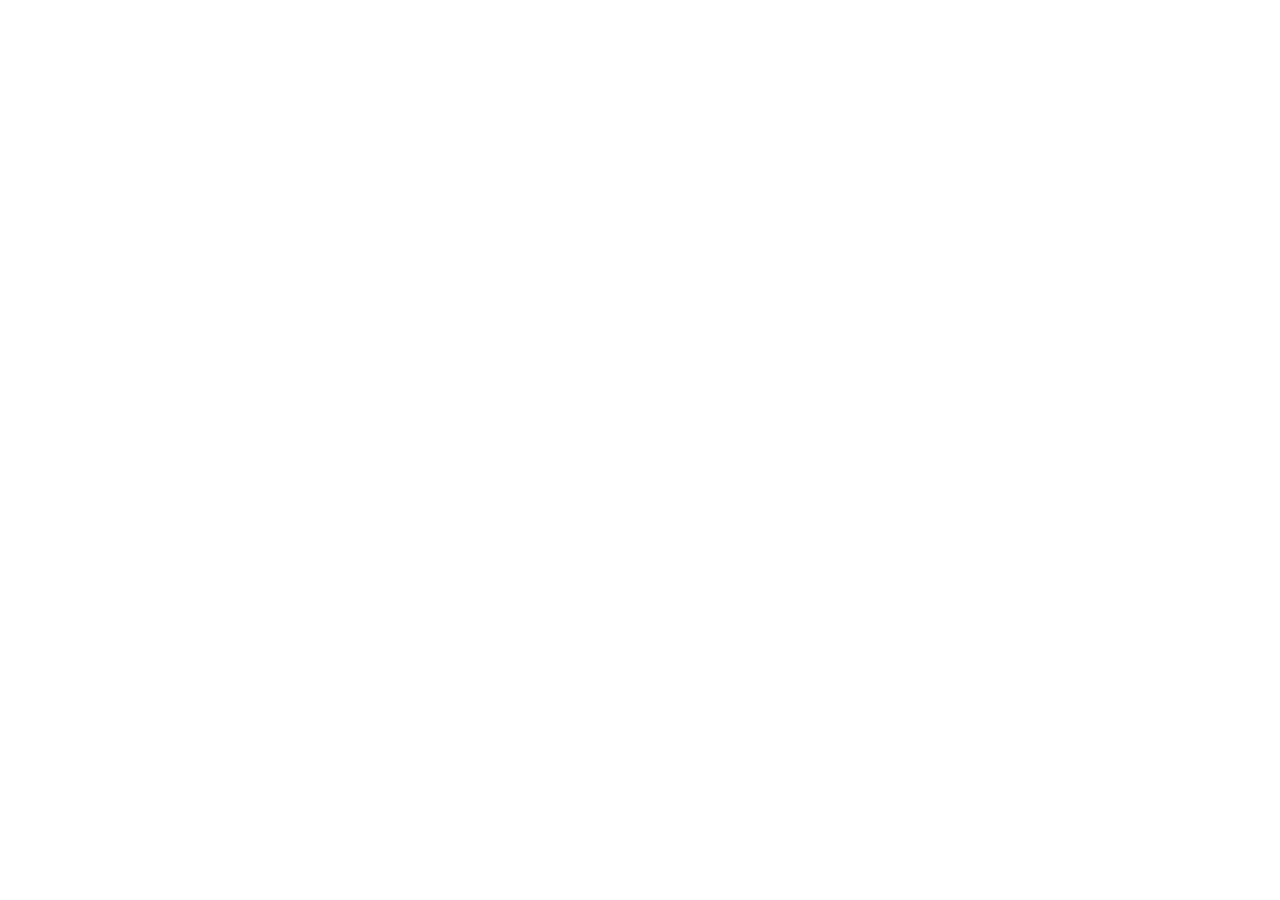
==== index.html @ ce38e267 "crea el index.html" ====
<!DOCTYPE html>
<html lang="es">
<head>
    <meta charset="UTF-8">
    <meta name="viewport" content="width=device-width, initial-scale=1.0">
    <title>Sistema de registro de juegos</title>
</head>
<body>
    
</body>
</html>
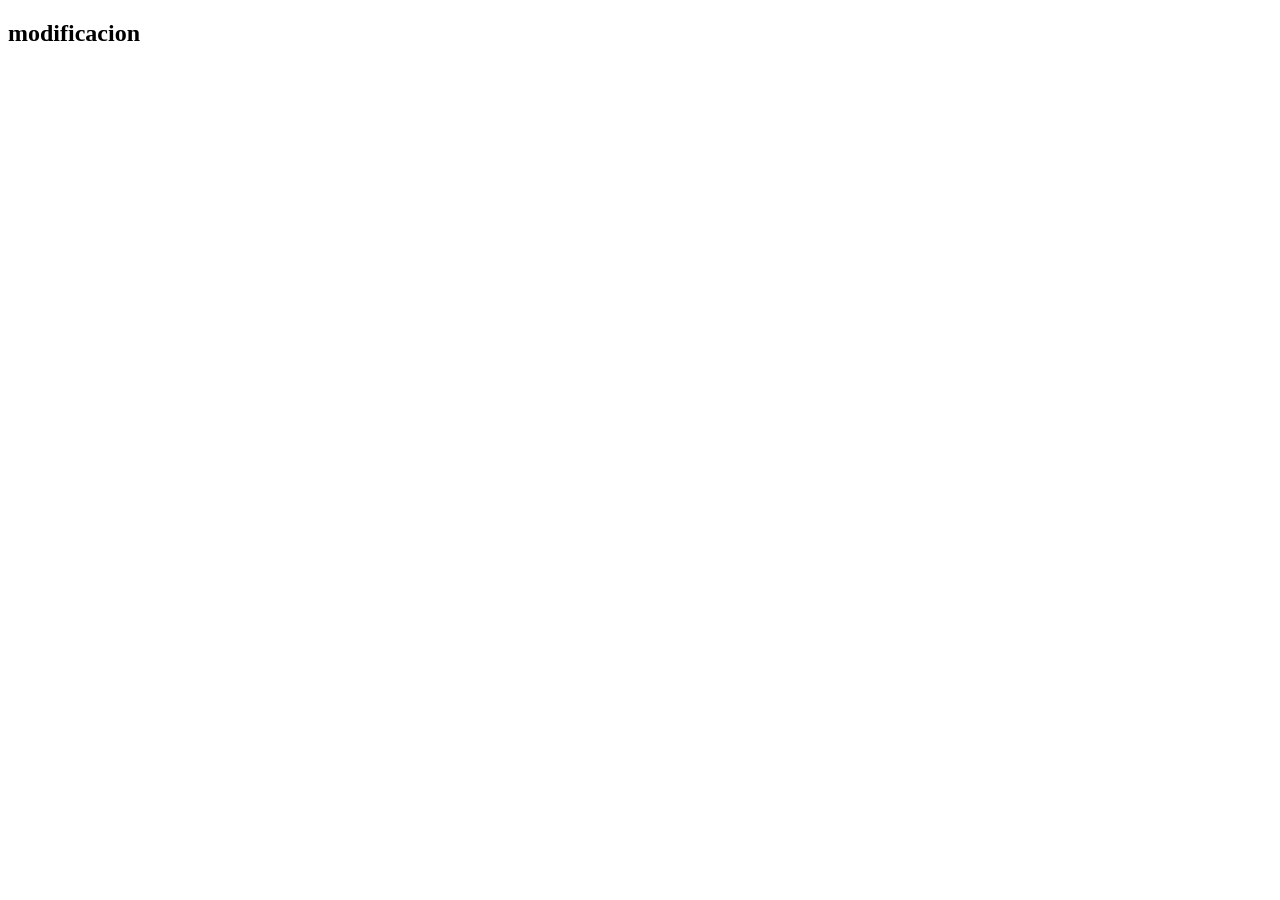
==== commit a3960e56: "Actualiza el index" ====
--- a/index.html
+++ b/index.html
@@ -6,6 +6,7 @@
     <title>Sistema de registro de juegos</title>
 </head>
 <body>
-    
+    <h2>modificacion</h2>
+    <script src="app.js"></script>
 </body>
 </html>
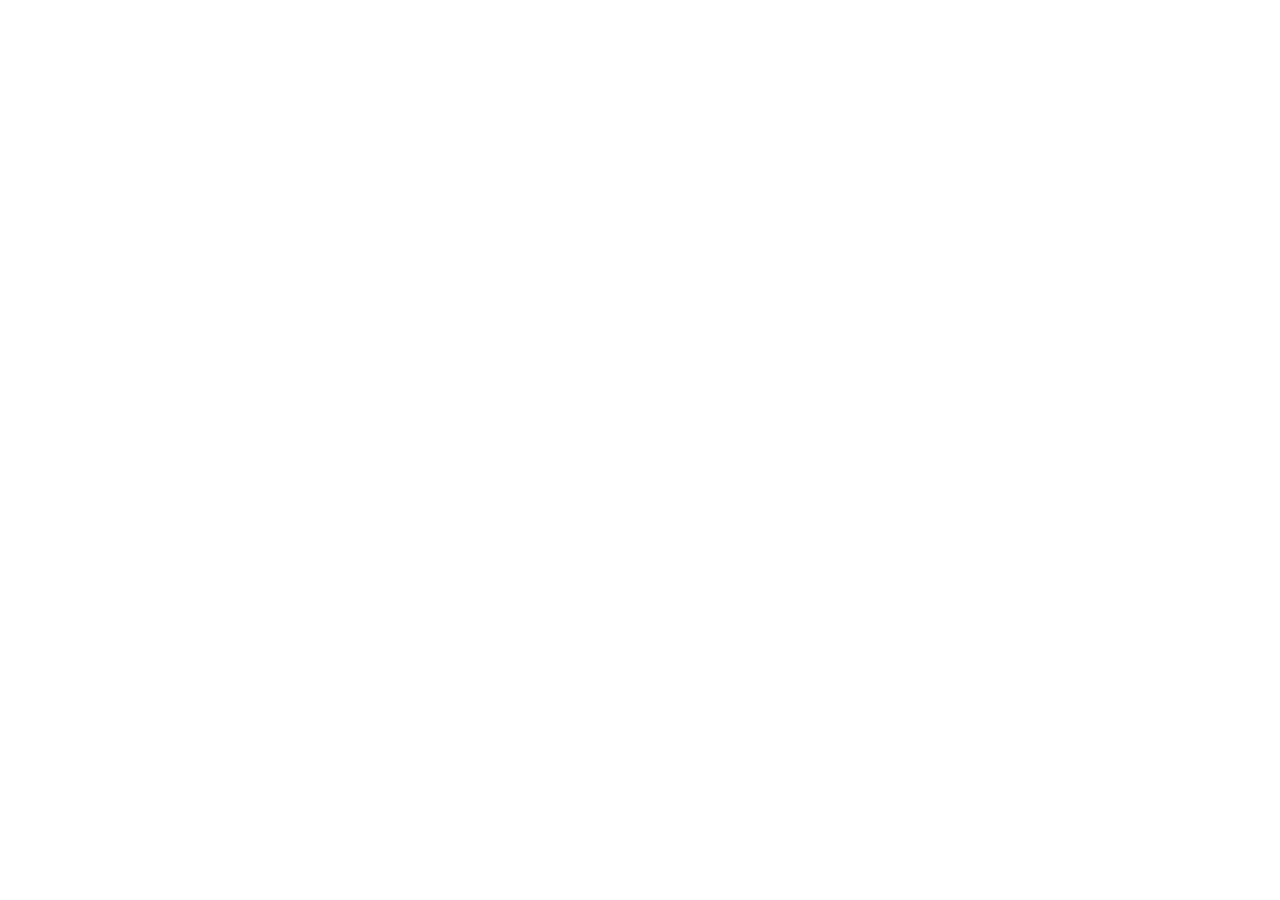
==== commit 19b4772b: "Actualizando el html5" ====
--- a/index.html
+++ b/index.html
@@ -6,7 +6,7 @@
     <title>Sistema de registro de juegos</title>
 </head>
 <body>
-    <h2>modificacion</h2>
+    
     <script src="app.js"></script>
 </body>
 </html>
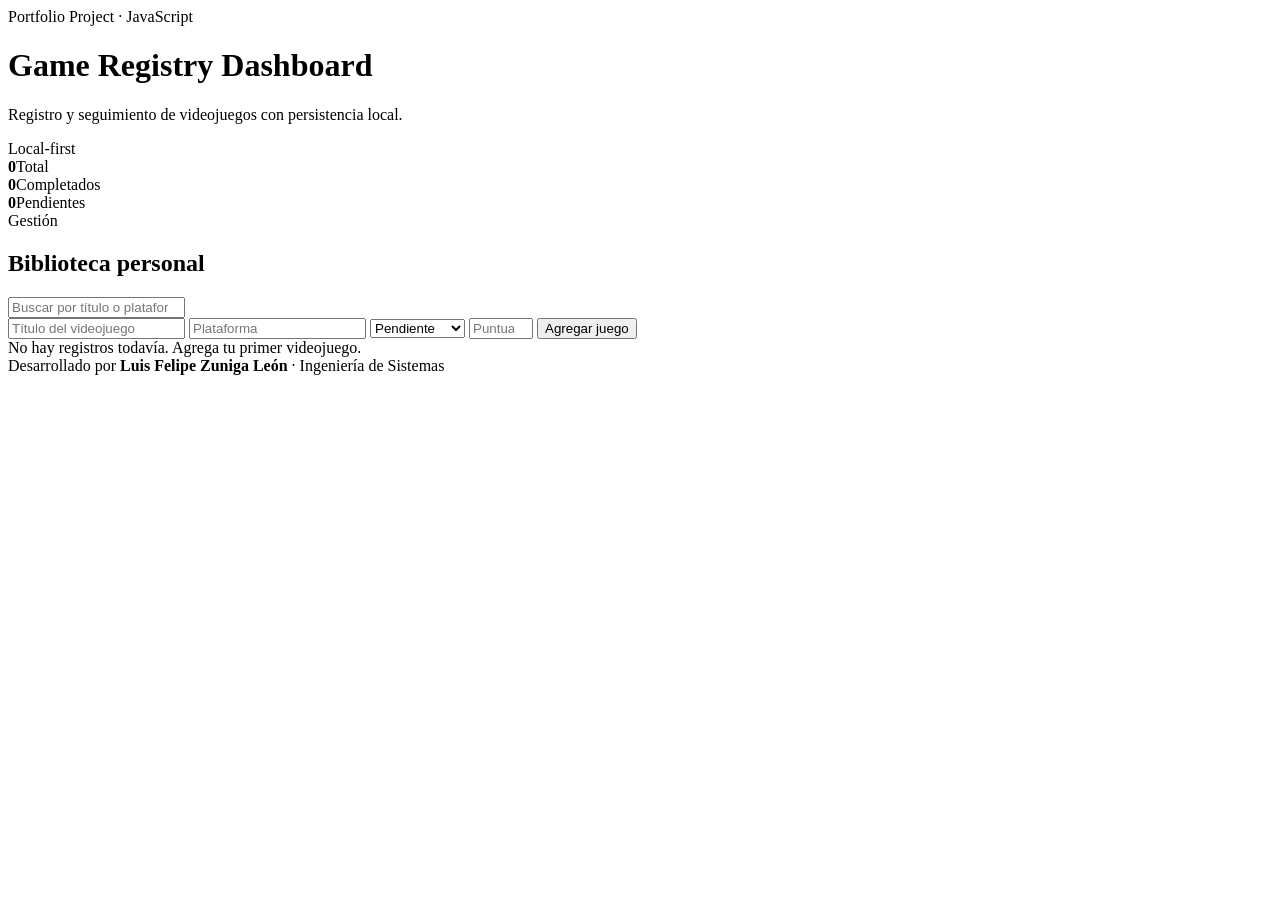
==== commit ca2b0f79: "feat: build professional game registry interface" ====
--- a/index.html
+++ b/index.html
@@ -1,12 +1,53 @@
-<!DOCTYPE html>
-<html lang="es">
-<head>
-    <meta charset="UTF-8">
-    <meta name="viewport" content="width=device-width, initial-scale=1.0">
-    <title>Sistema de registro de juegos</title>
-</head>
-<body>
-    
-    <script src="app.js"></script>
-</body>
+<!DOCTYPE html>
+<html lang="es">
+<head>
+  <meta charset="UTF-8" />
+  <meta name="viewport" content="width=device-width, initial-scale=1.0" />
+  <meta name="description" content="Game Registry Dashboard - portafolio de desarrollo frontend de Luis Felipe Zuniga León" />
+  <title>Game Registry Dashboard</title>
+  <link rel="stylesheet" href="styles.css" />
+</head>
+<body>
+  <main class="shell">
+    <header class="hero">
+      <div>
+        <span class="eyebrow">Portfolio Project · JavaScript</span>
+        <h1>Game Registry Dashboard</h1>
+        <p>Registro y seguimiento de videojuegos con persistencia local.</p>
+      </div>
+      <div class="status"><span></span> Local-first</div>
+    </header>
+
+    <section class="stats" aria-label="Resumen">
+      <article><strong id="totalGames">0</strong><span>Total</span></article>
+      <article><strong id="completedGames">0</strong><span>Completados</span></article>
+      <article><strong id="pendingGames">0</strong><span>Pendientes</span></article>
+    </section>
+
+    <section class="panel">
+      <div class="panel-heading">
+        <div><span class="eyebrow">Gestión</span><h2>Biblioteca personal</h2></div>
+        <input id="search" type="search" placeholder="Buscar por título o plataforma…" aria-label="Buscar juegos" />
+      </div>
+
+      <form id="gameForm" class="game-form">
+        <input id="title" placeholder="Título del videojuego" required maxlength="80" />
+        <input id="platform" placeholder="Plataforma" required maxlength="40" />
+        <select id="status" aria-label="Estado">
+          <option value="Pendiente">Pendiente</option>
+          <option value="En progreso">En progreso</option>
+          <option value="Completado">Completado</option>
+        </select>
+        <input id="score" type="number" min="0" max="10" step="0.1" placeholder="Puntuación 0-10" />
+        <button type="submit" id="submitBtn">Agregar juego</button>
+      </form>
+
+      <div id="emptyState" class="empty">No hay registros todavía. Agrega tu primer videojuego.</div>
+      <div id="gameList" class="cards" aria-live="polite"></div>
+    </section>
+
+    <footer>Desarrollado por <strong>Luis Felipe Zuniga León</strong> · Ingeniería de Sistemas</footer>
+  </main>
+  <script src="app.js"></script>
+</body>
 </html>
